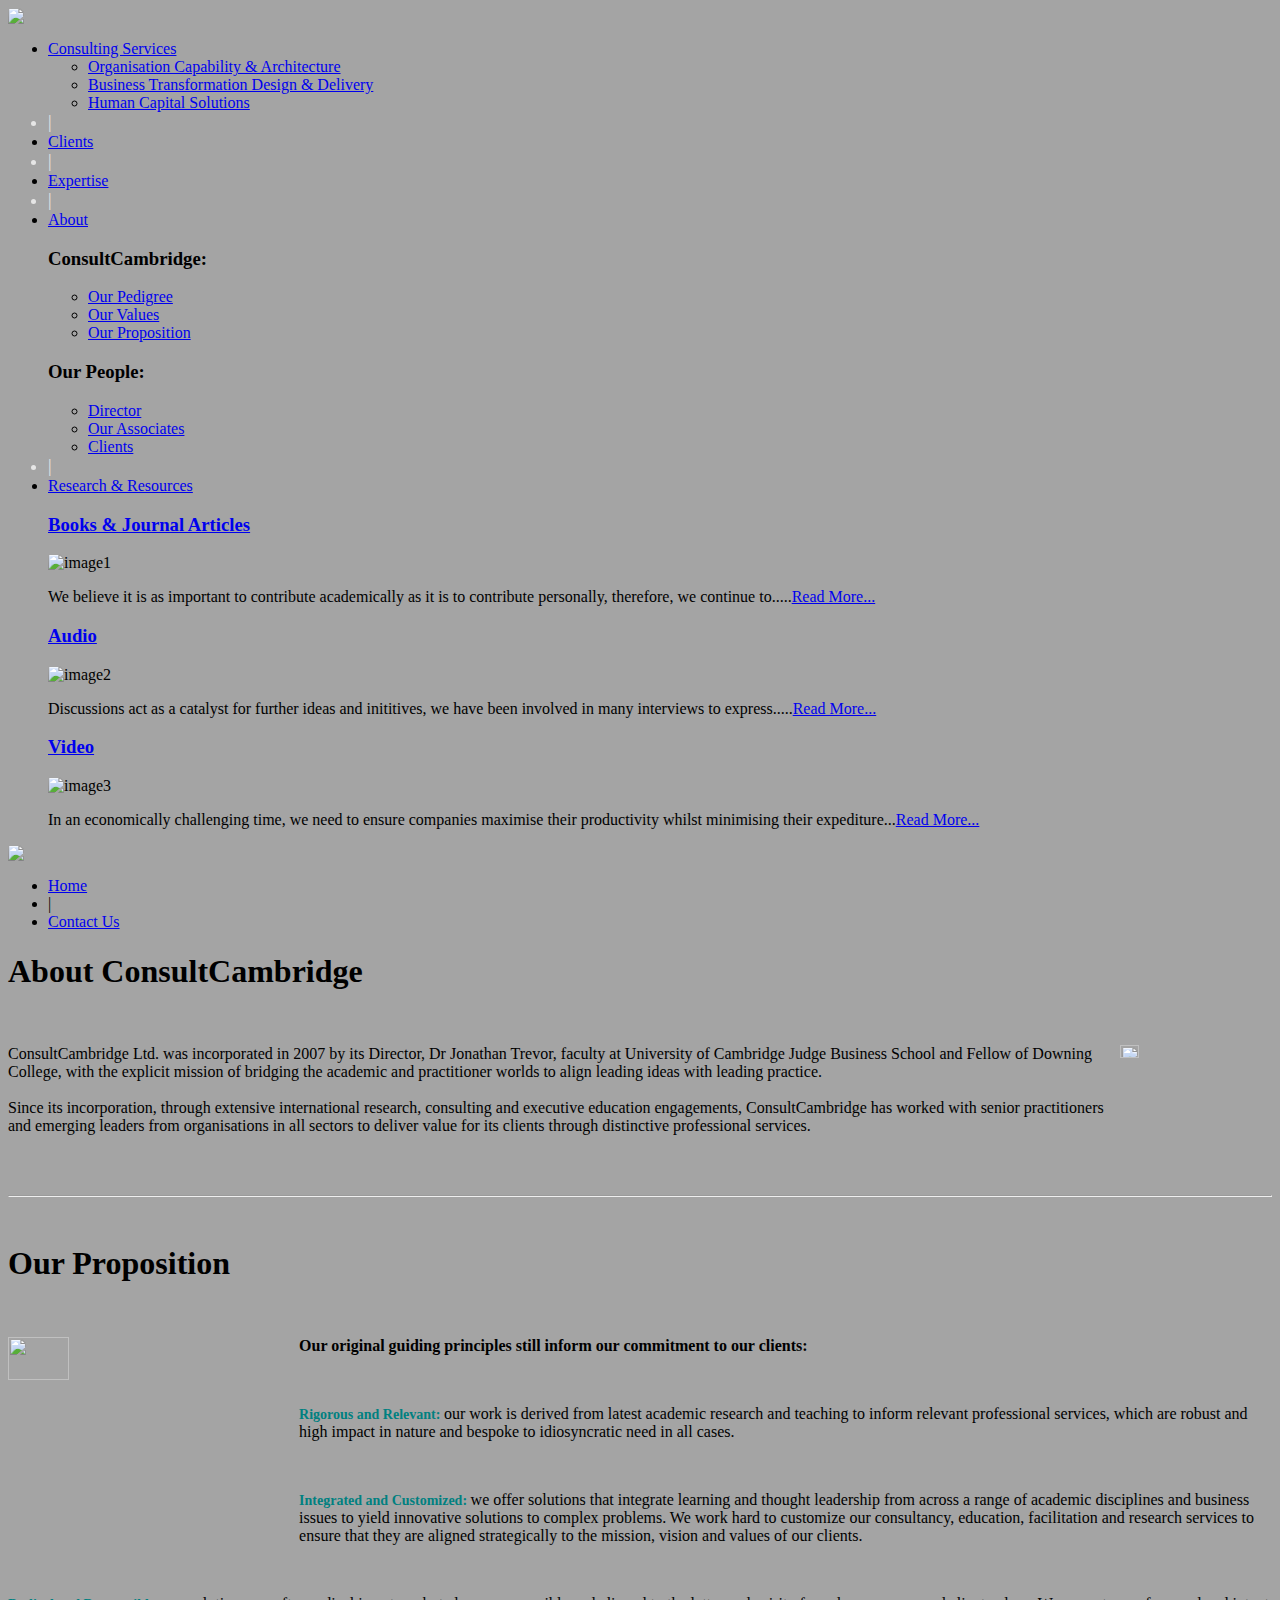
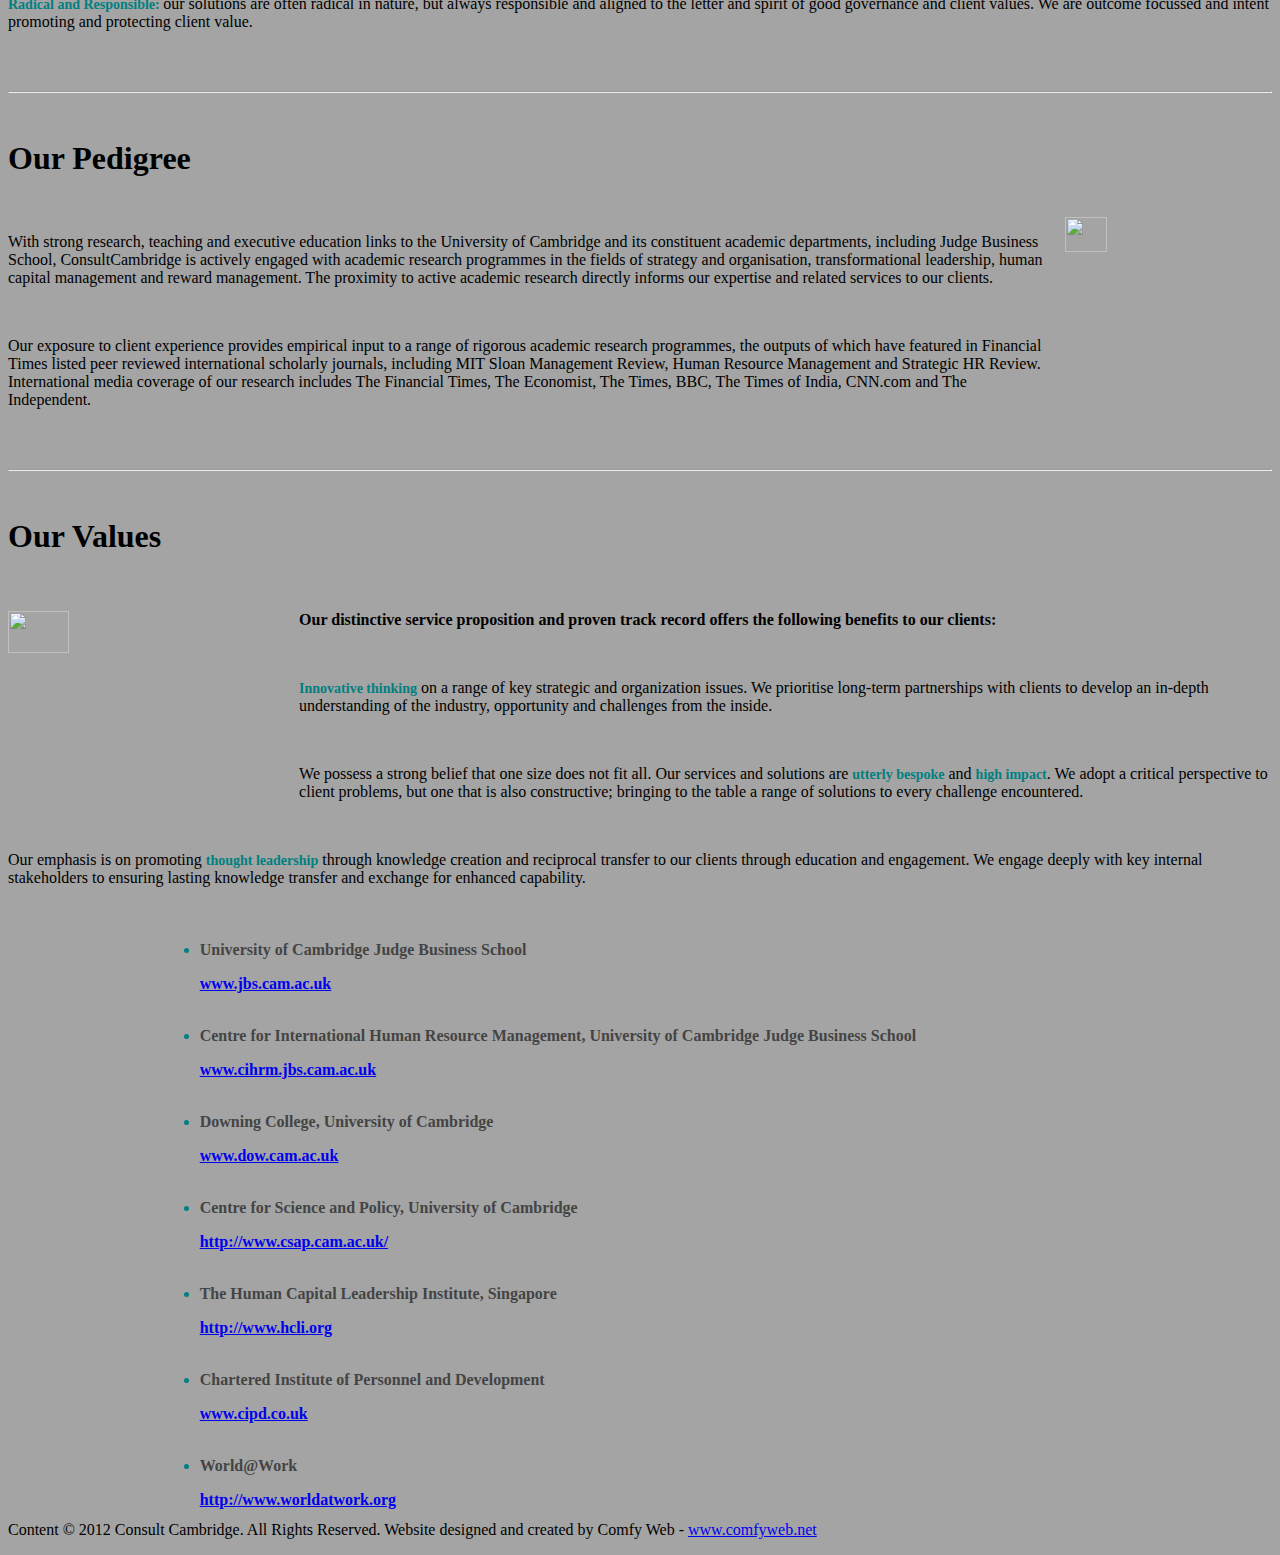
==== about-consultcambridge/index.html @ 12ceaaa5 "Initial commit" ====
<?xml version="1.0" encoding="UTF-8" ?>
<Module>
 <ModulePrefs title="ConsultCambridgeWebsite"
              title_url="__UP_feedUrl__"
  directory_title="ConsultCambridgeWebsite"
              author="Helen Burdis" author_email="helen@comfyweb.net" height="900" width="100%"
  description="This is a custom design website for ConsultCambridge, designed and created by Comfy Web. It is not for general use."
              screenshot="https://sites.google.com/a/consultcambridge.com/images/home/Screenshot.png"
              thumbnail="https://sites.google.com/a/consultcambridge.com/images/home/Thumbnail.png">
  <Require feature="dynamic-height"/>
  <Require feature="com.google.gadgets.analytics" />
 </ModulePrefs>
 <Content type="html"><![CDATA[
<!DOCTYPE html>
<html>
    <head>
        <title>About ConsultCambridge</title>
        <link rel="stylesheet" href="https://sites.google.com/a/consultcambridge.com/consultcambridge/PageContentALLCSS.css" type="text/css" >
	<link rel="stylesheet" href="https://sites.google.com/a/consultcambridge.com/consultcambridge/ArticleStyleCSSOnly.css" type="text/css" >
  <meta name="viewport" content="width=device-width" />
	<style type="text/css">
	
	
	#academicpro-links ul
	{
	 position:relative;
	 z-index:95;
	 margin-left:12%;
	 margin-top:20px;
	 width:70%;
	 font-weight:bold;
	 color:#008080;
	}
	#academicpro-links ul li p
	{
	 color:#444444;
	}
	#main-content-right
	{
	margin-left:230px;
	}
	#main-content-right img
	{
	padding-left:10px;
	padding-right:0px;
	padding-top:0px;
	width:20%;
	}
	#main-content-left img
	{
	padding-right:10px;
	padding-left:0px;
	padding-top:0px;
	width:22%;
	}
	#copyright
	{
	margin-top:-22px
	}
/* --> */
	</style>
    </head>


<body style="background-image: url(https://sites.google.com/a/consultcambridge.com/images/home/IMG_2093%201920x800.jpg); background-size: 1920px 628px; background-position:center 3%; background-repeat:no-repeat; background-color:#A4A4A4;">
  <div id="whole-page">
    <div class="whitebackgroundtop"><img src="https://sites.google.com/a/consultcambridge.com/images/home/WhitebackgroundGreyGradientTop.png" />
    <div>
    <div id="topnav">
			<ul class="dropmenu"> <!-------Begin Menu--------->
			
					<li><a href="http://www.consultcambridge.com/consulting-services" class="full_drop">Consulting Services</a> <!-----------------Begin Multi Drop Down -------------->
						<div class="subdrop drop_column drop_common">
							<ul class="drop_col_menu">
								<li class="nested_drop"><a href="http://www.consultcambridge.com/consulting-services/organisation-capability-and-architecture">Organisation Capability & Architecture</a></li>
								<li class="nested_drop"><a href="http://www.consultcambridge.com/consulting-services/business-transformation-design-delivery">Business Transformation Design & Delivery</a></li>
								<li class="nested_drop"><a href="http://www.consultcambridge.com/consulting-services/human-capital-solutions">Human Capital Solutions</a></li>
							</ul>
						</div> 
					</li> <!-----------------End Multi Drop Down -------------->
					<li style="font-size: 18px; color:#E6E6E6">|</li>
					
					<li><a href="http://www.consultcambridge.com/clients">Clients</a></li>
					<li style="font-size: 18px; color:#E6E6E6">|</li>
					
					<li><a href="http://www.consultcambridge.com/expertise">Expertise</a></li>
					<li style="font-size: 18px; color:#E6E6E6">|</li>
					
					<li><a href="http://www.consultcambridge.com/about-consultcambridge">About</a>
						<!-------------Begin 3 Column Submenu------------->
						<div class="subdrop column_3 drop_common">
							<div class="col_110">
								<header class="col_110_head"><h3>ConsultCambridge:</h3></header>
								<ul>
									<li><a href="http://www.consultcambridge.com/about-consultcambridge">Our Pedigree</a></li>
									<li><a href="http://www.consultcambridge.com/about-consultcambridge">Our Values</a></li>
									<li><a href="http://www.consultcambridge.com/about-consultcambridge">Our Proposition</a></li>
								</ul>
							</div>
							<div class="col_110">
							<header class="col_110_head"><h3>Our People:</h3></header>
								<ul>
									<li><a href="http://www.consultcambridge.com/our-people">Director</a></li>
									<li><a href="http://www.consultcambridge.com/our-people">Our Associates</a></li>
									<li><a href="http://www.consultcambridge.com/clients">Clients</a></li>
								</ul>
							</div>
						</div> 
					</li> <!------End 3 Column Submenu-------->
					<li style="font-size: 18px; color:#E6E6E6">|</li>
	    <li><a href="http://www.consultcambridge.com/research-insights-and-resources">Research & Resources</a> <!-----------------------Begin 1 Column Submenu------------------------->
		<div class="subdrop column_1 drop_common">	
                    <div class="col_350">
			<header class="col_350_head"><h3><a href="http://www.consultcambridge.com/research-insights-and-resources/books-and-journal-articles">Books & Journal Articles</a></h3></header>
			<img src="https://sites.google.com/a/consultcambridge.com/images/home/Books%20and%20Journals%20Menu%20circular%20Icon.png" alt="image1">
			<p>We believe it is as important to contribute academically as it is to contribute personally, therefore, we continue to.....<a href="http://www.consultcambridge.com/research-insights-and-resources/books-and-journal-articles">Read More...</a></p>
		    </div>
                    <div class="col_350">
			<header class="col_350_head"><h3><a href="http://www.consultcambridge.com/research-insights-and-resources/audio">Audio</a></h3></header>
			<img src="https://sites.google.com/a/consultcambridge.com/images/home/Podcast%20Icon.png" alt="image2">
			<p>Discussions act as a catalyst for further ideas and inititives, we have been involved in many interviews to express.....<a href="http://www.consultcambridge.com/research-insights-and-resources/audio">Read More...</a></p>
		    </div>
		    <div class="col_350">
			<header class="col_350_head"><h3><a href="http://www.consultcambridge.com/research-insights-and-resources/video">Video</a></h3></header>
			<img src="https://sites.google.com/a/consultcambridge.com/images/home/Vodcast%20Icon.png" alt="image3">
			<p>In an economically challenging time, we need to ensure companies maximise their productivity whilst minimising their expediture...<a href="http://www.consultcambridge.com/research-insights-and-resources/video">Read More...</a></p>
		    </div>
		</div>
					</li> <!-----------------------End 1 Column Submenu------------------------->
			</ul>			<!-------------- End Menu-------------->
		</div>
    </div>
    <div id="logo"><a href="http://www.consultcambridge.com"><img src="https://sites.google.com/a/consultcambridge.com/images/home/Logo_Largest_HBCreationTransparent.png" /></a></div>
    <div id="margin-limit">
    <div id="navigation-links">
        <ul>
            <li><a href="http://www.consultcambridge.com">Home</a></li>
            <li>|</li>
            <li><a href="http://www.consultcambridge.com/contact-us">Contact Us</a></li>
        </ul>
 </div>
 </div>
    </div>
        <div class="whitebackgroundbottom">
	<div id="main-content" style="background-image: url(https://sites.google.com/a/consultcambridge.com/images/home/WhiteBackGroundBottom%20907x2500.jpg)">
            <h1>About ConsultCambridge</h1>
            <br><p><img src="https://sites.google.com/a/consultcambridge.com/images/home/Jon%20Speaking%20Blackandwhite115x138.png" align="right" style="padding-left:10px; width:12%" />ConsultCambridge Ltd. was incorporated in 2007 by its Director, Dr Jonathan Trevor, faculty at University of Cambridge Judge Business School and Fellow of Downing College, with the explicit mission of bridging the academic and practitioner worlds to align leading ideas with leading practice.
            <br><br>Since its incorporation, through extensive international research, consulting and executive education engagements, ConsultCambridge has worked with senior practitioners and emerging leaders from organisations in all sectors to deliver value for its clients through distinctive professional services.<br><br></p>
	<br>
        <div id="article-style">
	<hr><br>
	<h1>Our Proposition</h1><br>
	<div id="main-content-left"><img src="https://sites.google.com/a/consultcambridge.com/images/home/OurPropositionIcon%20MergedPage%20201x187.png" align="left" /><p><b>Our original guiding principles still inform our commitment to our clients:</b></p></div>
	<br><p><span style="font-weight:bold; font-size:14px; color:#008080">Rigorous and Relevant: </span>our work is derived from latest academic research and teaching to inform relevant professional services, which are robust and high impact in nature and bespoke to idiosyncratic need in all cases.</p>
	<br><p><span style="font-weight:bold; font-size:14px; color:#008080">Integrated and Customized: </span>we offer solutions that integrate learning and thought leadership from across a range of academic disciplines and business issues to yield innovative solutions to complex problems.  We work hard to customize our consultancy, education, facilitation and research services to ensure that they are aligned strategically to the mission, vision and values of our clients.</p>
	<br><p><span style="font-weight:bold; font-size:14px; color:#008080">Radical and Responsible: </span>our solutions are often radical in nature, but always responsible and aligned to the letter and spirit of good governance and client values.  We are outcome focussed and intent promoting and protecting client value.</p>
	<br><br><hr><br>
	<h1>Our Pedigree</h1><br>
	<div id="main-content-right"><img src="https://sites.google.com/a/consultcambridge.com/images/home/WalkingLine%20201x191.jpg" align="right" /></div>
	<p>With strong research, teaching and executive education links to the University of Cambridge and its constituent academic departments, including Judge Business School, ConsultCambridge is actively engaged with academic research programmes in the fields of strategy and organisation, transformational leadership, human capital management and reward management.  The proximity to active academic research directly informs our expertise and related services to our clients.</p><br>
	<p>Our exposure to client experience provides empirical input to a range of rigorous academic research programmes, the outputs of which have featured in Financial Times listed peer reviewed international scholarly journals, including MIT Sloan Management Review, Human Resource Management and Strategic HR Review.  International media coverage of our research includes The Financial Times, The Economist, The Times, BBC, The Times of India, CNN.com and The Independent.</p>
	<br><br><hr><br>
	<h1>Our Values</h1><br>
	<div id="main-content-left"><img src="https://sites.google.com/a/consultcambridge.com/images/home/OurValuesIcon%20MergedPage%20200x191.png" align="left" /><p><b>Our distinctive service proposition and proven track record offers the following benefits to our clients:</b></p></div><br>
	<p><b><span style="font-size:14px; color:#008080">Innovative thinking</span></b> on a range of key strategic and organization issues.  We prioritise long-term partnerships with clients to develop an in-depth understanding of the industry, opportunity and challenges from the inside.</p><br>
	<p>We possess a strong belief that one size does not fit all.  Our services and solutions are <b><span style="font-size:14px; color:#008080">utterly bespoke</span></b> and <b><span style="font-size:14px; color:#008080">high impact</span></b>.  We adopt a critical perspective to client problems, but one that is also constructive; bringing to the table a range of solutions to every challenge encountered.</p><br>
	<p>Our emphasis is on promoting <b><span style="font-size:14px; color:#008080">thought leadership</span></b> through knowledge creation and reciprocal transfer to our clients through education and engagement. We engage deeply with key internal stakeholders to ensuring lasting knowledge transfer and exchange for enhanced capability.</p><br>
	<div id="academicpro-links">
	 <ul>
	     <li><p>University of Cambridge Judge Business School</p><a href="www.jbs.cam.ac.uk">www.jbs.cam.ac.uk</a></li><br>
	     <li><p>Centre for International Human Resource Management, University of Cambridge Judge Business School</p><a href="www.cihrm.jbs.cam.ac.uk">www.cihrm.jbs.cam.ac.uk</a></li><br>
	     <li><p>Downing College, University of Cambridge</p><a href="www.dow.cam.ac.uk">www.dow.cam.ac.uk</a></li><br>
	     <li><p>Centre for Science and Policy, University of Cambridge</p><a href="http://www.csap.cam.ac.uk/">http://www.csap.cam.ac.uk/</a></li><br>
	     <li><p>The Human Capital Leadership Institute, Singapore</p><a href="http://www.hcli.org">http://www.hcli.org</a></li><br>
	     <li><p>Chartered Institute of Personnel and Development</p><a href="www.cipd.co.uk">www.cipd.co.uk</a></li><br>
	     <li><p>World@Work</p><a href="http://www.worldatwork.org">http://www.worldatwork.org</a></li><br>
	  </ul>
	</div>
 </div>
 </div>
 <div id="copyright">
			<p>Content &copy; 2012 Consult Cambridge. All Rights Reserved. Website designed and created by Comfy Web - <a href="http://www.comfyweb.net">www.comfyweb.net</a></p>
		</div>
 </div>
	
  </div>
</body>
</html>
</Content>
</Module>
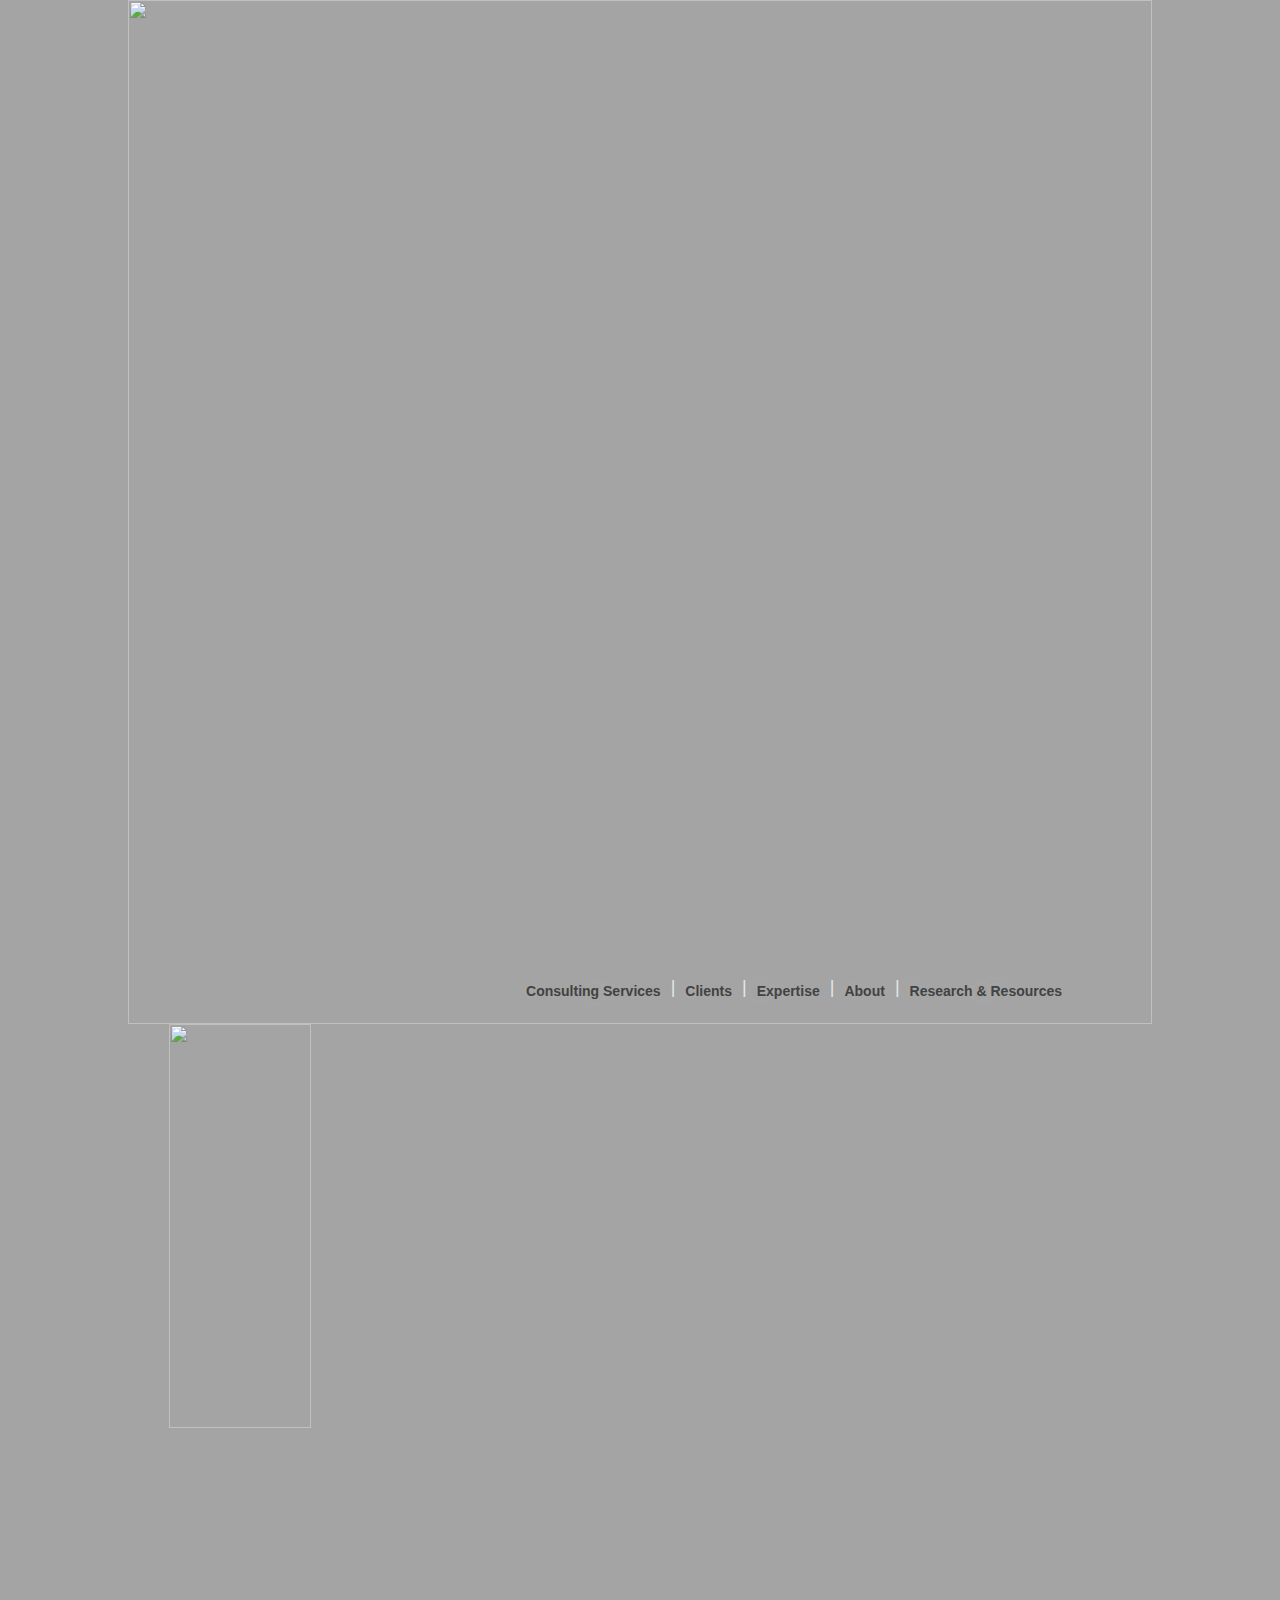
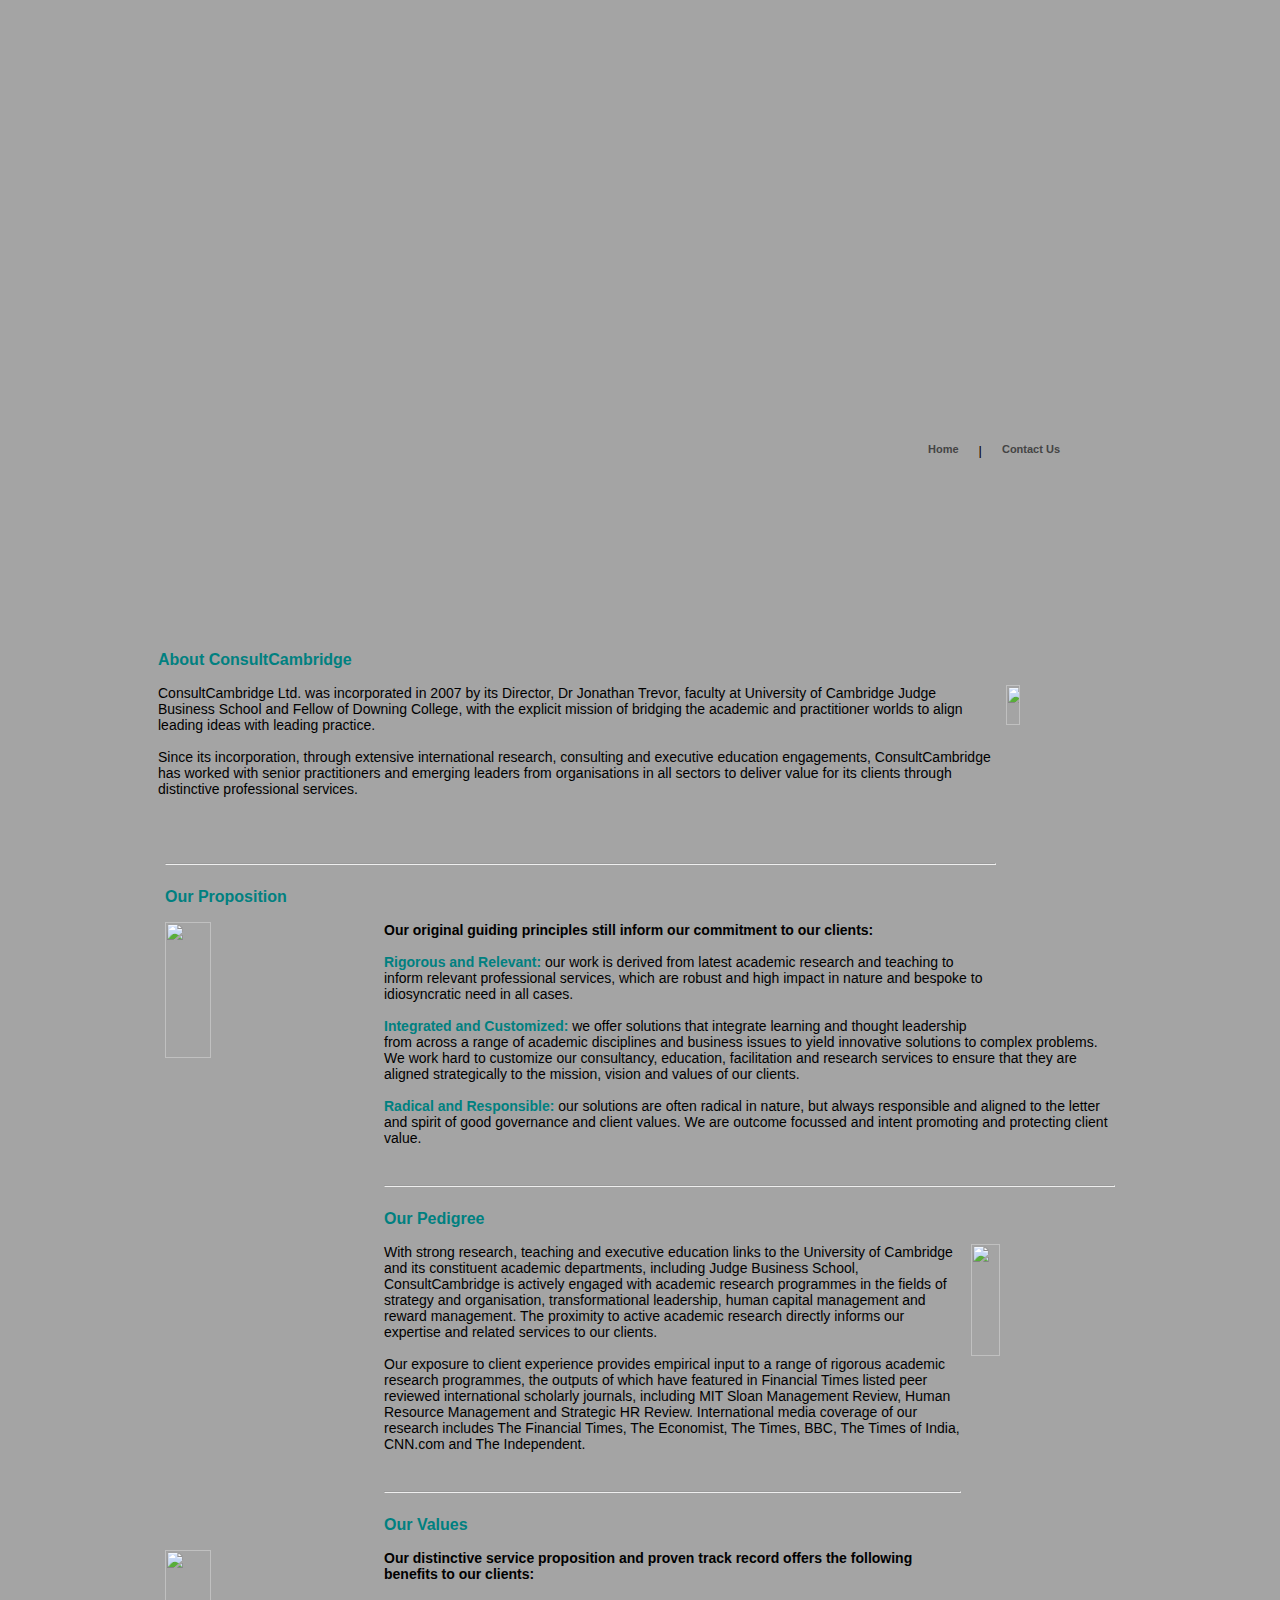
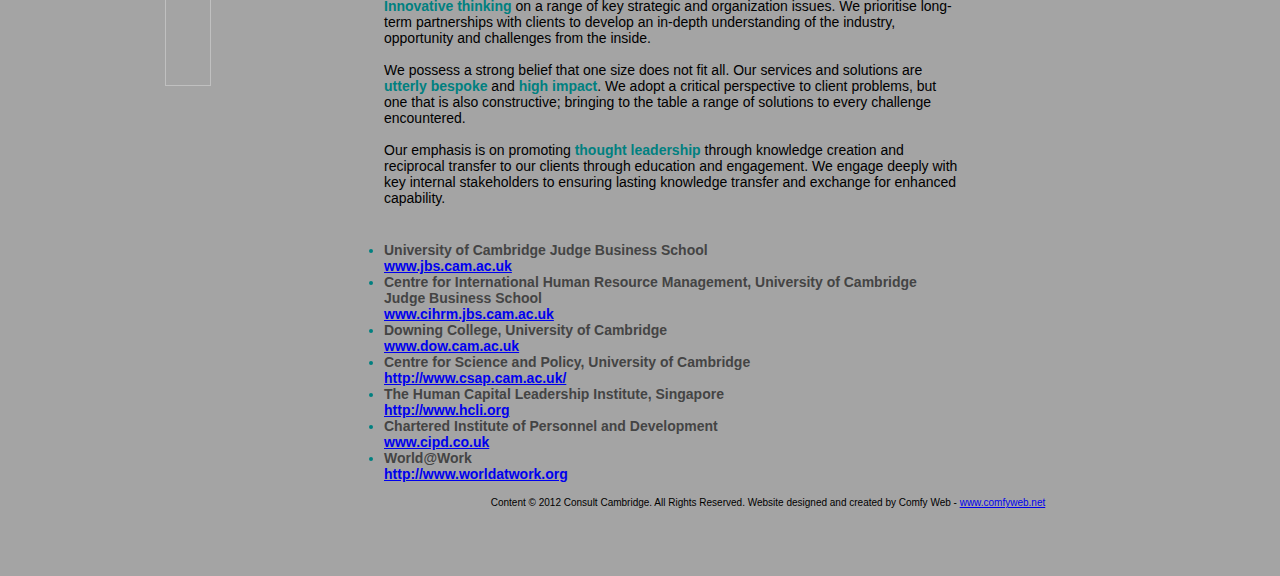
==== commit 104af48a: "Fix XML/HTML errors, use relative links and pretty-print HTML." ====
--- a/about-consultcambridge/index.html
+++ b/about-consultcambridge/index.html
@@ -1,190 +1,418 @@
-<?xml version="1.0" encoding="UTF-8" ?>
-<Module>
- <ModulePrefs title="ConsultCambridgeWebsite"
-              title_url="__UP_feedUrl__"
-  directory_title="ConsultCambridgeWebsite"
-              author="Helen Burdis" author_email="helen@comfyweb.net" height="900" width="100%"
-  description="This is a custom design website for ConsultCambridge, designed and created by Comfy Web. It is not for general use."
-              screenshot="https://sites.google.com/a/consultcambridge.com/images/home/Screenshot.png"
-              thumbnail="https://sites.google.com/a/consultcambridge.com/images/home/Thumbnail.png">
-  <Require feature="dynamic-height"/>
-  <Require feature="com.google.gadgets.analytics" />
- </ModulePrefs>
- <Content type="html"><![CDATA[
-<!DOCTYPE html>
-<html>
-    <head>
-        <title>About ConsultCambridge</title>
-        <link rel="stylesheet" href="https://sites.google.com/a/consultcambridge.com/consultcambridge/PageContentALLCSS.css" type="text/css" >
-	<link rel="stylesheet" href="https://sites.google.com/a/consultcambridge.com/consultcambridge/ArticleStyleCSSOnly.css" type="text/css" >
-  <meta name="viewport" content="width=device-width" />
-	<style type="text/css">
-	
-	
-	#academicpro-links ul
-	{
-	 position:relative;
-	 z-index:95;
-	 margin-left:12%;
-	 margin-top:20px;
-	 width:70%;
-	 font-weight:bold;
-	 color:#008080;
-	}
-	#academicpro-links ul li p
-	{
-	 color:#444444;
-	}
-	#main-content-right
-	{
-	margin-left:230px;
-	}
-	#main-content-right img
-	{
-	padding-left:10px;
-	padding-right:0px;
-	padding-top:0px;
-	width:20%;
-	}
-	#main-content-left img
-	{
-	padding-right:10px;
-	padding-left:0px;
-	padding-top:0px;
-	width:22%;
-	}
-	#copyright
-	{
-	margin-top:-22px
-	}
-/* --> */
-	</style>
-    </head>
-
-
-<body style="background-image: url(https://sites.google.com/a/consultcambridge.com/images/home/IMG_2093%201920x800.jpg); background-size: 1920px 628px; background-position:center 3%; background-repeat:no-repeat; background-color:#A4A4A4;">
-  <div id="whole-page">
-    <div class="whitebackgroundtop"><img src="https://sites.google.com/a/consultcambridge.com/images/home/WhitebackgroundGreyGradientTop.png" />
-    <div>
-    <div id="topnav">
-			<ul class="dropmenu"> <!-------Begin Menu--------->
-			
-					<li><a href="http://www.consultcambridge.com/consulting-services" class="full_drop">Consulting Services</a> <!-----------------Begin Multi Drop Down -------------->
-						<div class="subdrop drop_column drop_common">
-							<ul class="drop_col_menu">
-								<li class="nested_drop"><a href="http://www.consultcambridge.com/consulting-services/organisation-capability-and-architecture">Organisation Capability & Architecture</a></li>
-								<li class="nested_drop"><a href="http://www.consultcambridge.com/consulting-services/business-transformation-design-delivery">Business Transformation Design & Delivery</a></li>
-								<li class="nested_drop"><a href="http://www.consultcambridge.com/consulting-services/human-capital-solutions">Human Capital Solutions</a></li>
-							</ul>
-						</div> 
-					</li> <!-----------------End Multi Drop Down -------------->
-					<li style="font-size: 18px; color:#E6E6E6">|</li>
-					
-					<li><a href="http://www.consultcambridge.com/clients">Clients</a></li>
-					<li style="font-size: 18px; color:#E6E6E6">|</li>
-					
-					<li><a href="http://www.consultcambridge.com/expertise">Expertise</a></li>
-					<li style="font-size: 18px; color:#E6E6E6">|</li>
-					
-					<li><a href="http://www.consultcambridge.com/about-consultcambridge">About</a>
-						<!-------------Begin 3 Column Submenu------------->
-						<div class="subdrop column_3 drop_common">
-							<div class="col_110">
-								<header class="col_110_head"><h3>ConsultCambridge:</h3></header>
-								<ul>
-									<li><a href="http://www.consultcambridge.com/about-consultcambridge">Our Pedigree</a></li>
-									<li><a href="http://www.consultcambridge.com/about-consultcambridge">Our Values</a></li>
-									<li><a href="http://www.consultcambridge.com/about-consultcambridge">Our Proposition</a></li>
-								</ul>
-							</div>
-							<div class="col_110">
-							<header class="col_110_head"><h3>Our People:</h3></header>
-								<ul>
-									<li><a href="http://www.consultcambridge.com/our-people">Director</a></li>
-									<li><a href="http://www.consultcambridge.com/our-people">Our Associates</a></li>
-									<li><a href="http://www.consultcambridge.com/clients">Clients</a></li>
-								</ul>
-							</div>
-						</div> 
-					</li> <!------End 3 Column Submenu-------->
-					<li style="font-size: 18px; color:#E6E6E6">|</li>
-	    <li><a href="http://www.consultcambridge.com/research-insights-and-resources">Research & Resources</a> <!-----------------------Begin 1 Column Submenu------------------------->
-		<div class="subdrop column_1 drop_common">	
-                    <div class="col_350">
-			<header class="col_350_head"><h3><a href="http://www.consultcambridge.com/research-insights-and-resources/books-and-journal-articles">Books & Journal Articles</a></h3></header>
-			<img src="https://sites.google.com/a/consultcambridge.com/images/home/Books%20and%20Journals%20Menu%20circular%20Icon.png" alt="image1">
-			<p>We believe it is as important to contribute academically as it is to contribute personally, therefore, we continue to.....<a href="http://www.consultcambridge.com/research-insights-and-resources/books-and-journal-articles">Read More...</a></p>
-		    </div>
-                    <div class="col_350">
-			<header class="col_350_head"><h3><a href="http://www.consultcambridge.com/research-insights-and-resources/audio">Audio</a></h3></header>
-			<img src="https://sites.google.com/a/consultcambridge.com/images/home/Podcast%20Icon.png" alt="image2">
-			<p>Discussions act as a catalyst for further ideas and inititives, we have been involved in many interviews to express.....<a href="http://www.consultcambridge.com/research-insights-and-resources/audio">Read More...</a></p>
-		    </div>
-		    <div class="col_350">
-			<header class="col_350_head"><h3><a href="http://www.consultcambridge.com/research-insights-and-resources/video">Video</a></h3></header>
-			<img src="https://sites.google.com/a/consultcambridge.com/images/home/Vodcast%20Icon.png" alt="image3">
-			<p>In an economically challenging time, we need to ensure companies maximise their productivity whilst minimising their expediture...<a href="http://www.consultcambridge.com/research-insights-and-resources/video">Read More...</a></p>
-		    </div>
-		</div>
-					</li> <!-----------------------End 1 Column Submenu------------------------->
-			</ul>			<!-------------- End Menu-------------->
-		</div>
-    </div>
-    <div id="logo"><a href="http://www.consultcambridge.com"><img src="https://sites.google.com/a/consultcambridge.com/images/home/Logo_Largest_HBCreationTransparent.png" /></a></div>
-    <div id="margin-limit">
-    <div id="navigation-links">
-        <ul>
-            <li><a href="http://www.consultcambridge.com">Home</a></li>
-            <li>|</li>
-            <li><a href="http://www.consultcambridge.com/contact-us">Contact Us</a></li>
-        </ul>
- </div>
- </div>
-    </div>
-        <div class="whitebackgroundbottom">
-	<div id="main-content" style="background-image: url(https://sites.google.com/a/consultcambridge.com/images/home/WhiteBackGroundBottom%20907x2500.jpg)">
-            <h1>About ConsultCambridge</h1>
-            <br><p><img src="https://sites.google.com/a/consultcambridge.com/images/home/Jon%20Speaking%20Blackandwhite115x138.png" align="right" style="padding-left:10px; width:12%" />ConsultCambridge Ltd. was incorporated in 2007 by its Director, Dr Jonathan Trevor, faculty at University of Cambridge Judge Business School and Fellow of Downing College, with the explicit mission of bridging the academic and practitioner worlds to align leading ideas with leading practice.
-            <br><br>Since its incorporation, through extensive international research, consulting and executive education engagements, ConsultCambridge has worked with senior practitioners and emerging leaders from organisations in all sectors to deliver value for its clients through distinctive professional services.<br><br></p>
-	<br>
-        <div id="article-style">
-	<hr><br>
-	<h1>Our Proposition</h1><br>
-	<div id="main-content-left"><img src="https://sites.google.com/a/consultcambridge.com/images/home/OurPropositionIcon%20MergedPage%20201x187.png" align="left" /><p><b>Our original guiding principles still inform our commitment to our clients:</b></p></div>
-	<br><p><span style="font-weight:bold; font-size:14px; color:#008080">Rigorous and Relevant: </span>our work is derived from latest academic research and teaching to inform relevant professional services, which are robust and high impact in nature and bespoke to idiosyncratic need in all cases.</p>
-	<br><p><span style="font-weight:bold; font-size:14px; color:#008080">Integrated and Customized: </span>we offer solutions that integrate learning and thought leadership from across a range of academic disciplines and business issues to yield innovative solutions to complex problems.  We work hard to customize our consultancy, education, facilitation and research services to ensure that they are aligned strategically to the mission, vision and values of our clients.</p>
-	<br><p><span style="font-weight:bold; font-size:14px; color:#008080">Radical and Responsible: </span>our solutions are often radical in nature, but always responsible and aligned to the letter and spirit of good governance and client values.  We are outcome focussed and intent promoting and protecting client value.</p>
-	<br><br><hr><br>
-	<h1>Our Pedigree</h1><br>
-	<div id="main-content-right"><img src="https://sites.google.com/a/consultcambridge.com/images/home/WalkingLine%20201x191.jpg" align="right" /></div>
-	<p>With strong research, teaching and executive education links to the University of Cambridge and its constituent academic departments, including Judge Business School, ConsultCambridge is actively engaged with academic research programmes in the fields of strategy and organisation, transformational leadership, human capital management and reward management.  The proximity to active academic research directly informs our expertise and related services to our clients.</p><br>
-	<p>Our exposure to client experience provides empirical input to a range of rigorous academic research programmes, the outputs of which have featured in Financial Times listed peer reviewed international scholarly journals, including MIT Sloan Management Review, Human Resource Management and Strategic HR Review.  International media coverage of our research includes The Financial Times, The Economist, The Times, BBC, The Times of India, CNN.com and The Independent.</p>
-	<br><br><hr><br>
-	<h1>Our Values</h1><br>
-	<div id="main-content-left"><img src="https://sites.google.com/a/consultcambridge.com/images/home/OurValuesIcon%20MergedPage%20200x191.png" align="left" /><p><b>Our distinctive service proposition and proven track record offers the following benefits to our clients:</b></p></div><br>
-	<p><b><span style="font-size:14px; color:#008080">Innovative thinking</span></b> on a range of key strategic and organization issues.  We prioritise long-term partnerships with clients to develop an in-depth understanding of the industry, opportunity and challenges from the inside.</p><br>
-	<p>We possess a strong belief that one size does not fit all.  Our services and solutions are <b><span style="font-size:14px; color:#008080">utterly bespoke</span></b> and <b><span style="font-size:14px; color:#008080">high impact</span></b>.  We adopt a critical perspective to client problems, but one that is also constructive; bringing to the table a range of solutions to every challenge encountered.</p><br>
-	<p>Our emphasis is on promoting <b><span style="font-size:14px; color:#008080">thought leadership</span></b> through knowledge creation and reciprocal transfer to our clients through education and engagement. We engage deeply with key internal stakeholders to ensuring lasting knowledge transfer and exchange for enhanced capability.</p><br>
-	<div id="academicpro-links">
-	 <ul>
-	     <li><p>University of Cambridge Judge Business School</p><a href="www.jbs.cam.ac.uk">www.jbs.cam.ac.uk</a></li><br>
-	     <li><p>Centre for International Human Resource Management, University of Cambridge Judge Business School</p><a href="www.cihrm.jbs.cam.ac.uk">www.cihrm.jbs.cam.ac.uk</a></li><br>
-	     <li><p>Downing College, University of Cambridge</p><a href="www.dow.cam.ac.uk">www.dow.cam.ac.uk</a></li><br>
-	     <li><p>Centre for Science and Policy, University of Cambridge</p><a href="http://www.csap.cam.ac.uk/">http://www.csap.cam.ac.uk/</a></li><br>
-	     <li><p>The Human Capital Leadership Institute, Singapore</p><a href="http://www.hcli.org">http://www.hcli.org</a></li><br>
-	     <li><p>Chartered Institute of Personnel and Development</p><a href="www.cipd.co.uk">www.cipd.co.uk</a></li><br>
-	     <li><p>World@Work</p><a href="http://www.worldatwork.org">http://www.worldatwork.org</a></li><br>
-	  </ul>
-	</div>
- </div>
- </div>
- <div id="copyright">
-			<p>Content &copy; 2012 Consult Cambridge. All Rights Reserved. Website designed and created by Comfy Web - <a href="http://www.comfyweb.net">www.comfyweb.net</a></p>
-		</div>
- </div>
-	
-  </div>
-</body>
-</html>
-</Content>
-</Module>+<html xmlns="http://www.w3.org/1999/xhtml">
+<head>
+  <title>About ConsultCambridge</title>
+  <link rel="stylesheet" href="../css/PageContentALLCSS.css" type=
+  "text/css" />
+  <link rel="stylesheet" href="../css/ArticleStyleCSSOnly.css"
+  type="text/css" />
+  <meta name="viewport" content="width=device-width" />
+  <style type="text/css">
+/*<![CDATA[*/
+        
+        
+        #academicpro-links ul
+        {
+         position:relative;
+         z-index:95;
+         margin-left:12%;
+         margin-top:20px;
+         width:70%;
+         font-weight:bold;
+         color:#008080;
+        }
+        #academicpro-links ul li p
+        {
+         color:#444444;
+        }
+        #main-content-right
+        {
+        margin-left:230px;
+        }
+        #main-content-right img
+        {
+        padding-left:10px;
+        padding-right:0px;
+        padding-top:0px;
+        width:20%;
+        }
+        #main-content-left img
+        {
+        padding-right:10px;
+        padding-left:0px;
+        padding-top:0px;
+        width:22%;
+        }
+        #copyright
+        {
+        margin-top:-22px
+        }
+  /* --> */
+  /*]]>*/
+  </style>
+</head>
+
+<body style=
+"background-image: url(../images/IMG_2093%201920x800.jpg); background-size: 1920px 628px; background-position:center 3%; background-repeat:no-repeat; background-color:#A4A4A4;">
+<div id="whole-page">
+    <div class="whitebackgroundtop">
+      <img src="../images/WhitebackgroundGreyGradientTop.png" />
+
+      <div>
+        <div id="topnav">
+          <ul class="dropmenu">
+            <!--=====Begin Menu=======-->
+
+            <li>
+              <a href="../consulting-services/index.html" class=
+              "full_drop">Consulting Services</a> 
+              <!--===============Begin Multi Drop Down ============-->
+
+              <div class="subdrop drop_column drop_common">
+                <ul class="drop_col_menu">
+                  <li class="nested_drop"><a href=
+                  "../consulting-services/organisation-capability-and-architecture.html">
+                  Organisation Capability &amp;
+                  Architecture</a></li>
+
+                  <li class="nested_drop"><a href=
+                  "../consulting-services/business-transformation-design-delivery.html">
+                  Business Transformation Design &amp;
+                  Delivery</a></li>
+
+                  <li class="nested_drop"><a href=
+                  "../consulting-services/human-capital-solutions.html">
+                  Human Capital Solutions</a></li>
+                </ul>
+              </div>
+            </li>
+            <!--===============End Multi Drop Down ============-->
+
+            <li style="font-size: 18px; color:#E6E6E6">|</li>
+
+            <li><a href="../clients/index.html">Clients</a></li>
+
+            <li style="font-size: 18px; color:#E6E6E6">|</li>
+
+            <li><a href=
+            "../expertise/index.html">Expertise</a></li>
+
+            <li style="font-size: 18px; color:#E6E6E6">|</li>
+
+            <li>
+              <a href=
+              "../about-consultcambridge/index.html">About</a> 
+              <!--===========Begin 3 Column Submenu===========-->
+
+              <div class="subdrop column_3 drop_common">
+                <div class="col_110">
+                  <header class="col_110_head">
+                    <h3>ConsultCambridge:</h3>
+                  </header>
+
+                  <ul>
+                    <li><a href=
+                    "../about-consultcambridge/index.html">Our
+                    Pedigree</a></li>
+
+                    <li><a href=
+                    "../about-consultcambridge/index.html">Our
+                    Values</a></li>
+
+                    <li><a href=
+                    "../about-consultcambridge/index.html">Our
+                    Proposition</a></li>
+                  </ul>
+                </div>
+
+                <div class="col_110">
+                  <header class="col_110_head">
+                    <h3>Our People:</h3>
+                  </header>
+
+                  <ul>
+                    <li><a href=
+                    "../our-people/index.html">Director</a></li>
+
+                    <li><a href="../our-people/index.html">Our
+                    Associates</a></li>
+
+                    <li><a href=
+                    "../clients/index.html">Clients</a></li>
+                  </ul>
+                </div>
+              </div>
+            </li><!--====End 3 Column Submenu======-->
+
+            <li style="font-size: 18px; color:#E6E6E6">|</li>
+
+            <li>
+              <a href=
+              "../research-insights-and-resources/index.html">Research
+              &amp; Resources</a> 
+              <!--=====================Begin 1 Column Submenu=======================-->
+
+              <div class="subdrop column_1 drop_common">
+                <div class="col_350">
+                  <header class="col_350_head">
+                    <h3><a href=
+                    "../research-insights-and-resources/books-and-journal-articles.html">
+                    Books &amp; Journal Articles</a></h3>
+                  </header><img src=
+                  "../images/Books%20and%20Journals%20Menu%20circular%20Icon.png"
+                  alt="image1" />
+
+                  <p>We believe it is as important to contribute
+                  academically as it is to contribute personally,
+                  therefore, we continue to.....<a href=
+                  "../research-insights-and-resources/books-and-journal-articles.html">Read
+                  More...</a></p>
+                </div>
+
+                <div class="col_350">
+                  <header class="col_350_head">
+                    <h3><a href=
+                    "../research-insights-and-resources/audio.html">
+                    Audio</a></h3>
+                  </header><img src="../images/Podcast%20Icon.png"
+                  alt="image2" />
+
+                  <p>Discussions act as a catalyst for further
+                  ideas and inititives, we have been involved in
+                  many interviews to express.....<a href=
+                  "../research-insights-and-resources/audio.html">Read
+                  More...</a></p>
+                </div>
+
+                <div class="col_350">
+                  <header class="col_350_head">
+                    <h3><a href=
+                    "../research-insights-and-resources/video.html">
+                    Video</a></h3>
+                  </header><img src="../images/Vodcast%20Icon.png"
+                  alt="image3" />
+
+                  <p>In an economically challenging time, we need
+                  to ensure companies maximise their productivity
+                  whilst minimising their expediture...<a href=
+                  "../research-insights-and-resources/video.html">Read
+                  More...</a></p>
+                </div>
+              </div>
+            </li>
+            <!--=====================End 1 Column Submenu=======================-->
+          </ul><!--============ End Menu============-->
+        </div>
+      </div>
+
+      <div id="logo">
+        <a href="../index.html"><img src=
+        "../images/Logo_Largest_HBCreationTransparent.png" /></a>
+      </div>
+
+      <div id="margin-limit">
+        <div id="navigation-links">
+          <ul>
+            <li><a href="../index.html">Home</a></li>
+
+            <li>|</li>
+
+            <li><a href="../contact-us/index.html">Contact
+            Us</a></li>
+          </ul>
+        </div>
+      </div>
+    </div>
+
+    <div class="whitebackgroundbottom">
+      <div id="main-content" style=
+      "background-image: url(../images/WhiteBackGroundBottom%20907x2500.jpg)">
+      <h1>About ConsultCambridge</h1><br />
+
+        <p><img src=
+        "../images/Jon%20Speaking%20Blackandwhite115x138.png"
+        align="right" style=
+        "padding-left:10px; width:12%" />ConsultCambridge Ltd. was
+        incorporated in 2007 by its Director, Dr Jonathan Trevor,
+        faculty at University of Cambridge Judge Business School
+        and Fellow of Downing College, with the explicit mission of
+        bridging the academic and practitioner worlds to align
+        leading ideas with leading practice.<br />
+        <br />
+        Since its incorporation, through extensive international
+        research, consulting and executive education engagements,
+        ConsultCambridge has worked with senior practitioners and
+        emerging leaders from organisations in all sectors to
+        deliver value for its clients through distinctive
+        professional services.<br />
+        <br /></p><br />
+
+        <div id="article-style">
+          <hr />
+          <br />
+
+          <h1>Our Proposition</h1><br />
+
+          <div id="main-content-left">
+            <img src=
+            "../images/OurPropositionIcon%20MergedPage%20201x187.png"
+            align="left" />
+
+            <p><b>Our original guiding principles still inform our
+            commitment to our clients:</b></p>
+          </div><br />
+
+          <p><span style=
+          "font-weight:bold; font-size:14px; color:#008080">Rigorous
+          and Relevant:</span> our work is derived from latest
+          academic research and teaching to inform relevant
+          professional services, which are robust and high impact
+          in nature and bespoke to idiosyncratic need in all
+          cases.</p><br />
+
+          <p><span style=
+          "font-weight:bold; font-size:14px; color:#008080">Integrated
+          and Customized:</span> we offer solutions that integrate
+          learning and thought leadership from across a range of
+          academic disciplines and business issues to yield
+          innovative solutions to complex problems. We work hard to
+          customize our consultancy, education, facilitation and
+          research services to ensure that they are aligned
+          strategically to the mission, vision and values of our
+          clients.</p><br />
+
+          <p><span style=
+          "font-weight:bold; font-size:14px; color:#008080">Radical
+          and Responsible:</span> our solutions are often radical
+          in nature, but always responsible and aligned to the
+          letter and spirit of good governance and client values.
+          We are outcome focussed and intent promoting and
+          protecting client value.</p><br />
+          <br />
+          <hr />
+          <br />
+
+          <h1>Our Pedigree</h1><br />
+
+          <div id="main-content-right"><img src=
+          "../images/WalkingLine%20201x191.jpg" align=
+          "right" /></div>
+
+          <p>With strong research, teaching and executive education
+          links to the University of Cambridge and its constituent
+          academic departments, including Judge Business School,
+          ConsultCambridge is actively engaged with academic
+          research programmes in the fields of strategy and
+          organisation, transformational leadership, human capital
+          management and reward management. The proximity to active
+          academic research directly informs our expertise and
+          related services to our clients.</p><br />
+
+          <p>Our exposure to client experience provides empirical
+          input to a range of rigorous academic research
+          programmes, the outputs of which have featured in
+          Financial Times listed peer reviewed international
+          scholarly journals, including MIT Sloan Management
+          Review, Human Resource Management and Strategic HR
+          Review. International media coverage of our research
+          includes The Financial Times, The Economist, The Times,
+          BBC, The Times of India, CNN.com and The
+          Independent.</p><br />
+          <br />
+          <hr />
+          <br />
+
+          <h1>Our Values</h1><br />
+
+          <div id="main-content-left">
+            <img src=
+            "../images/OurValuesIcon%20MergedPage%20200x191.png"
+            align="left" />
+
+            <p><b>Our distinctive service proposition and proven
+            track record offers the following benefits to our
+            clients:</b></p>
+          </div><br />
+
+          <p><b><span style=
+          "font-size:14px; color:#008080">Innovative
+          thinking</span></b> on a range of key strategic and
+          organization issues. We prioritise long-term partnerships
+          with clients to develop an in-depth understanding of the
+          industry, opportunity and challenges from the
+          inside.</p><br />
+
+          <p>We possess a strong belief that one size does not fit
+          all. Our services and solutions are <b><span style=
+          "font-size:14px; color:#008080">utterly
+          bespoke</span></b> and <b><span style=
+          "font-size:14px; color:#008080">high impact</span></b>.
+          We adopt a critical perspective to client problems, but
+          one that is also constructive; bringing to the table a
+          range of solutions to every challenge
+          encountered.</p><br />
+
+          <p>Our emphasis is on promoting <b><span style=
+          "font-size:14px; color:#008080">thought
+          leadership</span></b> through knowledge creation and
+          reciprocal transfer to our clients through education and
+          engagement. We engage deeply with key internal
+          stakeholders to ensuring lasting knowledge transfer and
+          exchange for enhanced capability.</p><br />
+
+          <div id="academicpro-links">
+            <ul>
+              <li>
+                <p>University of Cambridge Judge Business
+                School</p><a href=
+                "www.jbs.cam.ac.uk">www.jbs.cam.ac.uk</a><br />
+              </li>
+
+              <li>
+                <p>Centre for International Human Resource
+                Management, University of Cambridge Judge Business
+                School</p><a href=
+                "www.cihrm.jbs.cam.ac.uk">www.cihrm.jbs.cam.ac.uk</a><br />
+                </li>
+
+              <li>
+                <p>Downing College, University of
+                Cambridge</p><a href=
+                "www.dow.cam.ac.uk">www.dow.cam.ac.uk</a><br />
+              </li>
+
+              <li>
+                <p>Centre for Science and Policy, University of
+                Cambridge</p><a href=
+                "http://www.csap.cam.ac.uk/">http://www.csap.cam.ac.uk/</a><br />
+                </li>
+
+              <li>
+                <p>The Human Capital Leadership Institute,
+                Singapore</p><a href=
+                "http://www.hcli.org">http://www.hcli.org</a><br />
+              </li>
+
+              <li>
+                <p>Chartered Institute of Personnel and
+                Development</p><a href=
+                "www.cipd.co.uk">www.cipd.co.uk</a><br />
+              </li>
+
+              <li>
+                <p>World@Work</p><a href=
+                "http://www.worldatwork.org">http://www.worldatwork.org</a><br />
+                </li>
+            </ul>
+          </div>
+        </div>
+      </div>
+
+      <div id="copyright">
+        <p>Content &#169; 2012 Consult Cambridge. All Rights
+        Reserved. Website designed and created by Comfy Web -
+        <a href="http://www.comfyweb.net">www.comfyweb.net</a></p>
+      </div>
+    </div>
+  </div>
+</body>
+</html>
--- a/css/PageContentALLCSS.css
+++ b/css/PageContentALLCSS.css
@@ -0,0 +1,531 @@
+html
+{
+    
+}
+body
+{
+    background-size: 100% 628px;
+    background-position:center 3%;
+    background-repeat:no-repeat;
+    background-color:#A4A4A4;
+    height:2800px;
+}
+#whole-page
+{
+    min-width:1024px;
+    max-width:1024px;
+    margin-left: auto;
+    margin-right: auto;
+}
+div
+{
+text-align:left;
+}
+
+.whitebackgroundtop
+{
+  
+}
+
+ a img {border: none; }
+
+#logo
+    {
+        z-index: 95;
+        position: relative;
+        margin-top: -10%;
+        margin-left: 4%;
+    }
+
+#logo a
+    {
+        z-index:95;
+    }
+#logo img
+{
+    width:38%;
+    min-width:296px;
+    max-width:479px;
+    margin-top: 0%;
+}
+.whitebackgroundtop
+{
+    position:relative;
+    margin-top:0%;
+    z-index: 90;
+}
+.whitebackgroundtop img
+{
+    width:1024px;
+    margin-left: auto;
+    margin-right:auto;
+}
+#margin-limit
+    {
+	position:relative;
+    }
+#navigation-links ul
+    {
+        margin-left:780px;
+	width:240px;
+        padding;10px;
+        position: absolute;
+        margin-top: -45px;
+    }
+    
+#navigation-links ul li
+    {
+        display:inline;
+	float:left;
+	position:relative;
+	list-style:none;
+        margin-left:10px;
+	position:relative;
+        z-index:95;
+        padding-left: 10;
+    }
+    
+#navigation-links li a
+    {
+        color:#444444;
+	text-decoration:none;
+        font:bold 11px Arial;
+    }
+    
+#navigation-links li a:hover
+    {
+        color:#008080;
+    }
+
+<!--[if lt IE 7]> <html class="no-js lt-ie9 lt-ie8 lt-ie7" lang="en"> <![endif]-->
+<!--[if IE 7]>    <html class="no-js lt-ie9 lt-ie8" lang="en"> <![endif]-->
+<!--[if IE 8]>    <html class="no-js lt-ie9" lang="en"> <![endif]-->
+<!--[if lt IE 9]>
+<script src="https://html5shiv.googlecode.com/svn/trunk/html5.js"></script>
+<![endif]-->
+
+<link rel="stylesheet" href="https://sites.google.com/a/consultcambridge.com/consultcambridge/stylesheetHeydings.css" type="text/css" charset="utf-8" />
+<link rel="stylesheet" href="https://sites.google.com/a/consultcambridge.com/consultcambridge/stylesheetgandhisans.css" type="text/css" charset="utf-8" />
+
+.lt-ie9 .dropmenu {
+background:#2a2a2a;
+}
+.lt-ie9 .dropmenu > li {
+height: 24px;
+}
+
+.lt-ie8 .dropmenu li a  {
+text-indent:12px;
+line-height: 1.4;
+vertical-align:baseline;
+}
+.lt-ie8 .dropmenu li .full_drop {
+padding-left: 0;
+text-indent:7px;
+}
+
+/********************RESET5*****************************************/
+html, body, div, span, applet, object, iframe,
+h1, h2, h3, h4, h5, h6, p, blockquote, pre,
+a, abbr, acronym, address, big, cite, code,
+del, dfn, em, font, img, ins, kbd, q, s, samp,
+small, strike, strong, sub, sup, tt, var,
+b, u, i, center,
+dl, dt, dd, ol, ul, li,
+fieldset, form, label, legend,
+table, caption, tbody, tfoot, thead, tr, th, td {
+	margin: 0;
+	padding: 0;
+	border: 0;
+	outline: 0;
+	font-size: 100%;
+	vertical-align: baseline;
+	background: transparent;
+}
+
+#container {
+width: 980px;
+margin: 2em auto;
+}
+
+body {
+background: url(../img/back.jpg);
+font: 13px helvetica, arial;
+margin:0;
+padding: 0;
+}
+
+#topnav {
+z-index: 95;
+position: relative;
+float:right;
+margin-top: -5%;
+margin-right: 8%;
+}
+ul.dropmenu {
+list-style:none;
+margin:0;
+padding:0;
+float:left;
+padding:0;
+background: url(https://sites.google.com/a/consultcambridge.com/images/home/IEFIXBackgroundImage.gif);
+}
+
+.dropmenu > li {
+position:relative;
+padding:4px 2px 12px 2px;
+display:block;
+float: left;
+margin-top:0%;
+-webkit-transition: all .35s ease-in-out;
+-moz-transition: all .35s ease-in-out;
+-o-transition: all .35s ease-in-out;
+height: 23px;
+}
+
+.dropmenu li a {
+text-decoration:none;
+font: bold 14px arial;
+color: #424242;
+display:inline-block;
+padding: 6px;
+text-indent: 0px;
+vertical-align: middle;
+text-shadow: 0 0 30px rgba(230, 230, 230, .46);
+border-radius: 2px;
+}
+
+.dropmenu li a:hover
+{
+color:#008080;
+border-radius: 3px 3px 2px 2px;
+box-shadow: 0 2px 2px #424242;
+}
+
+/**=====================DROP DOWN=======================**/
+/***Common for all drops****/
+.drop_common{
+background:#6E6E6E;
+box-shadow: 0 2px 1px rgba(4,4,4,.86), 2px 2px 2px  rgba(9,7,9,.3), inset -10px 0 50px rgba(18,17,19,.45);
+-webkit-transition: all .35s ease-in-out;
+-moz-transition: all .25s ease-in-out;
+-o-transition: all .35s ease-in-out;
+}
+.subdrop  {
+position:absolute;
+left:0;
+top: 48px;
+z-index: 99;
+float: left;
+margin-left:-180px;
+border-radius: 0 4px 4px 4px;
+visibility:hidden;	
+opacity:0;
+}
+.subdrop li {
+list-style:none;
+}
+.column_3 li { 
+border-bottom: 1px dashed rgba(105, 107, 108, .4);
+}
+.column_3 li:nth-child(7) + li {
+border-bottom:none;
+}
+.subdrop li a {
+text-indent:0;
+white-space: nowrap;
+font-size: 1em;
+padding:5px;
+display: block;
+color:#ffffff;
+}
+.subdrop li a:hover {
+color:#008080;
+}
+/**=============3 Column Subdrop===============**/
+.column_3 {width: 440;}
+.col_110 { width: 40%;
+float:left;
+margin: 8px 10px 8px 20px;
+}
+.col_110_head h3, .col_350_head h3   {
+white-space: nowrap;
+color:#f8f8f8;
+font-family: arial;
+}
+.col_110_head h3 {
+margin: 15px 0px 10px;
+font-size: 15px;
+font-weight: 600;
+}
+
+
+/**=====================Drop Column=================**/
+.dropmenu li .full_drop {
+text-indent: 0;
+}
+
+.drop_column {
+width: 130px;
+}
+.drop_col_menu {
+margin: 6px 0;
+}
+.drop_col_menu li a {
+font-size: 13px;
+padding: 6px 15px;
+letter-spacing: 1px;
+}
+.nested_drop {
+position:relative;
+}
+.nested_drop li a {
+padding: 8px 40px 8px 15px;
+}
+
+/**==================1 Column  Subdrop=================**/
+.column_1 {width: 350px;}
+.col_350 {
+margin: 35px 10px 15px 0;
+}
+.col_350_head h3 {
+margin: -15px 95px 5px;
+font-size: 14px;
+color:#ffffff;
+}
+.col_350_head h3 a
+{
+color:#ffffff;
+}
+.col_350 p {
+margin-left: 95px;
+color: #ffffff;
+font:  13px/1.6  arial;
+}
+.col_350 p a {
+text-indent:3px;
+padding:0 15px;
+float:right;
+font-size: 13px;
+color:#ffffff;
+}
+.col_350  img {
+float: left;
+width: 72px;
+height: 68px;
+min-width:72px;
+max-width:68px;
+border: 4px solid #ddd; /**fallback**/
+border: 4px solid rgba(220, 220, 220, .3);
+margin-top: -20px;
+box-shadow: 0 0 1px 2px rgba(210, 210, 210, .3);
+margin-left: 8px
+}
+
+
+/**===Drop/Sub Drop Down Appear on Hover===**/
+.dropmenu li
+{
+color:#ffffff;
+}
+.dropmenu li:hover .subdrop {
+visibility: visible;
+top: 37px;
+opacity: 1;
+width:370px;
+}
+.nested_drop:hover > .nested_right_drop, .nested_sub_drop:hover > .nested_right_sub_drop {
+visibility: visible;
+opacity:1;
+z-index:98;
+}
+
+.whitebackgroundbottom
+    {
+        position: relative;
+        margin-top: 13%;
+    }
+.whitebackgroundbottom img
+{
+   width:1024px;
+}
+h1
+{
+    font: bold 16px arial;
+    color:#008080;
+}
+#main-content
+    {
+	background-size: 100%;
+	background-position:center 3%;
+	background-repeat:no-repeat;
+	font: 14px Arial;
+        position:relative;
+	padding:30px;
+    }
+#main-content h1
+    {
+	color: #008080;
+    }
+#SImain-content
+    {
+        font: 14px Arial;
+        position:relative;
+	padding:30px;
+    }
+#CSmain-content
+    {
+	margin-top: -2799px;
+        width:990px;
+        margin-left:30px;
+        font-size: 14px;
+    }
+/*List for Four Bottom Columns*/
+/* <!-- */
+/* KRB body {
+	margin:0;
+	padding:0; */
+}
+#header h1,
+#header h2,
+#header p {
+	margin-left:2%;
+	padding-right:2%;
+}
+#active2 #tab2,
+#active3 #tab3,
+#active4 #tab4,
+#active5 #tab5 {
+	font-weight:bold;
+	text-decoration:none;
+	color:#000;
+}
+#footer {
+	clear:both;
+	float:left;
+	width:100%;
+}
+#footer p {
+	margin-left:2%;
+	padding-right:2%;
+}
+
+
+/* Start of Column CSS */
+#featuredcolumns
+{
+	position: relative;
+	margin-top: 30px;
+}
+#featuredcolumns img
+{
+	align: center;
+}
+#featuredcolumns h2
+{
+	font-size:14px;
+	align: center;
+}
+#container4 {
+	clear:left;
+	float:left;
+	width:100%;
+	overflow:hidden;
+	position: relative;
+	
+}
+#container3 {
+	clear:left;
+	float:left;
+	width:100%;
+	position:relative;
+	right:25%;
+}
+#container2 {
+	clear:left;
+	float:left;
+	width:100%;
+	position:relative;
+	right:25%;
+}
+#container1 {
+	float:left;
+	width:100%;
+	position:relative;
+	right:25%;
+	margin-left: 200px;
+}
+#col1 {
+	float:left;
+	width:175px;
+	position:relative;
+	left:77%;
+	overflow:hidden;
+}
+#col1 a
+{
+	text-decoration: underline;
+	color:#444444;
+}
+#col1 a:hover
+{
+	color:#008080;
+}
+#col2 {
+	float:left;
+	width:175px;
+	position:relative;
+	left:81%;
+	overflow:hidden;
+}
+#col2 a
+{
+	text-decoration: underline;
+	color:#444444;
+}
+#col2 a:hover
+{
+	color:#008080;
+}
+#col3 {
+	float:left;
+	width:175px;
+	position:relative;
+	left:85%;
+	overflow:hidden;
+}
+#col3 a
+{
+	text-decoration: underline;
+	color:#444444;
+}
+#col3 a:hover
+{
+	color:#008080;
+}
+#col4 {
+	float:left;
+	width:175px;
+	position:relative;
+	left:89%;
+	overflow:hidden;
+}
+#col4 a
+{
+	text-decoration: underline;
+	color:#444444;
+}
+#col4 a:hover
+{
+	color:#008080;
+}
+/* --> */
+#copyright
+{
+position:relative;
+z-index:98;
+text-align:center;
+font-size:10px;
+font-color:#424242;
+font-family: arial, sans-serif;
+}--- a/css/ArticleStyleCSSOnly.css
+++ b/css/ArticleStyleCSSOnly.css
@@ -0,0 +1,27 @@
+#article-style
+{
+    position:relative;
+    padding:7px;
+    z-index:95;
+    margin-top:20px;
+}
+#article-style img
+{
+    padding:10px;
+    width:22%;
+}
+#article-style h1
+{
+    color:#008080;
+    font-size:16px;
+}
+#article-style h2
+{
+    color:#008080;
+    font-size:14px;
+}
+#article-style h3
+{
+    color:#424242;
+    font-size:12px;
+}